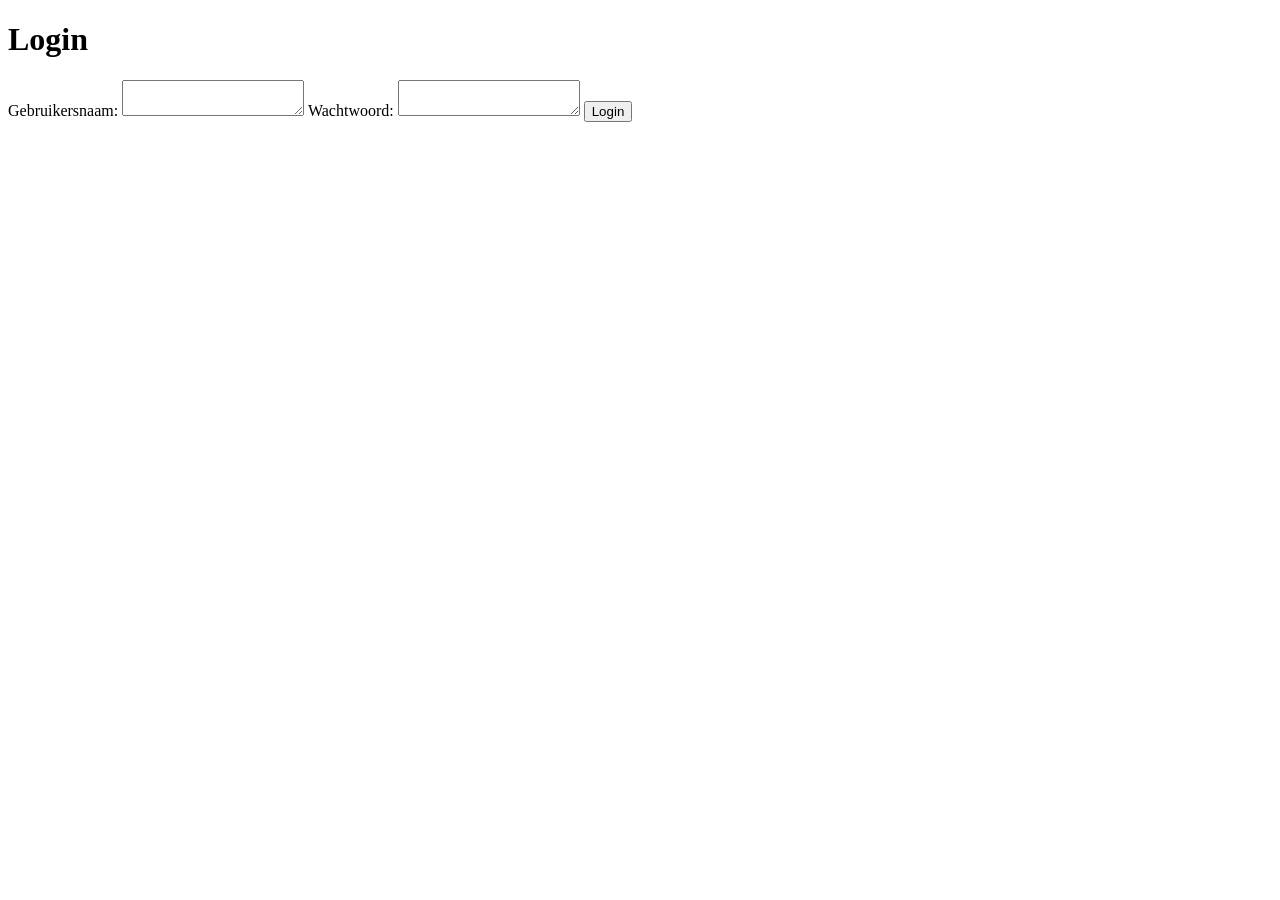
==== src/main/webapp/inlog.html @ cdb64186 "Sprint 1" ====
<!DOCTYPE html>
<html lang="en">
<head>
    <meta charset="UTF-8">
    <title>inlog</title>
</head>
<body>
<h1>Login</h1>
<a>Gebruikersnaam:</a>
<textarea></textarea>
<a>Wachtwoord:</a>
<textarea></textarea>
<button>Login</button>
</body>
</html>
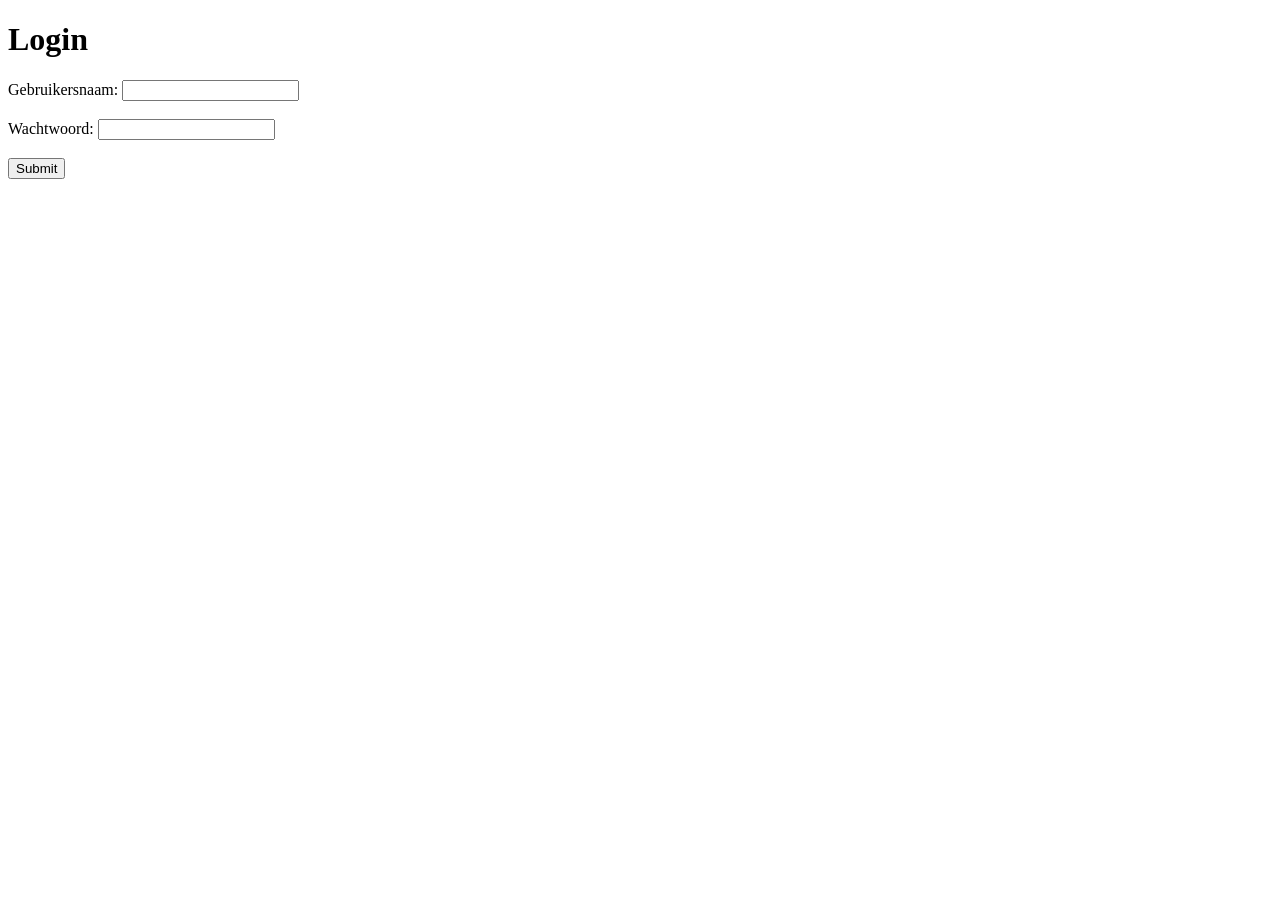
==== commit 6300040d: "Sprint 2 31/05" ====
--- a/src/main/webapp/inlog.html
+++ b/src/main/webapp/inlog.html
@@ -6,10 +6,13 @@
 </head>
 <body>
 <h1>Login</h1>
-<a>Gebruikersnaam:</a>
-<textarea></textarea>
-<a>Wachtwoord:</a>
-<textarea></textarea>
-<button>Login</button>
+
+<form action="" method="get">
+    <label for="gebruikersnaam">Gebruikersnaam:</label>
+    <input type="text" id="gebruikersnaam" name="gebruikersnaam"> <br><br>
+    <label for="wachtwoord">Wachtwoord:</label>
+    <input type="text" id="wachtwoord" name="wachtwoord"><br><br>
+    <input type="submit" value="Submit">
+</form>
 </body>
 </html>
